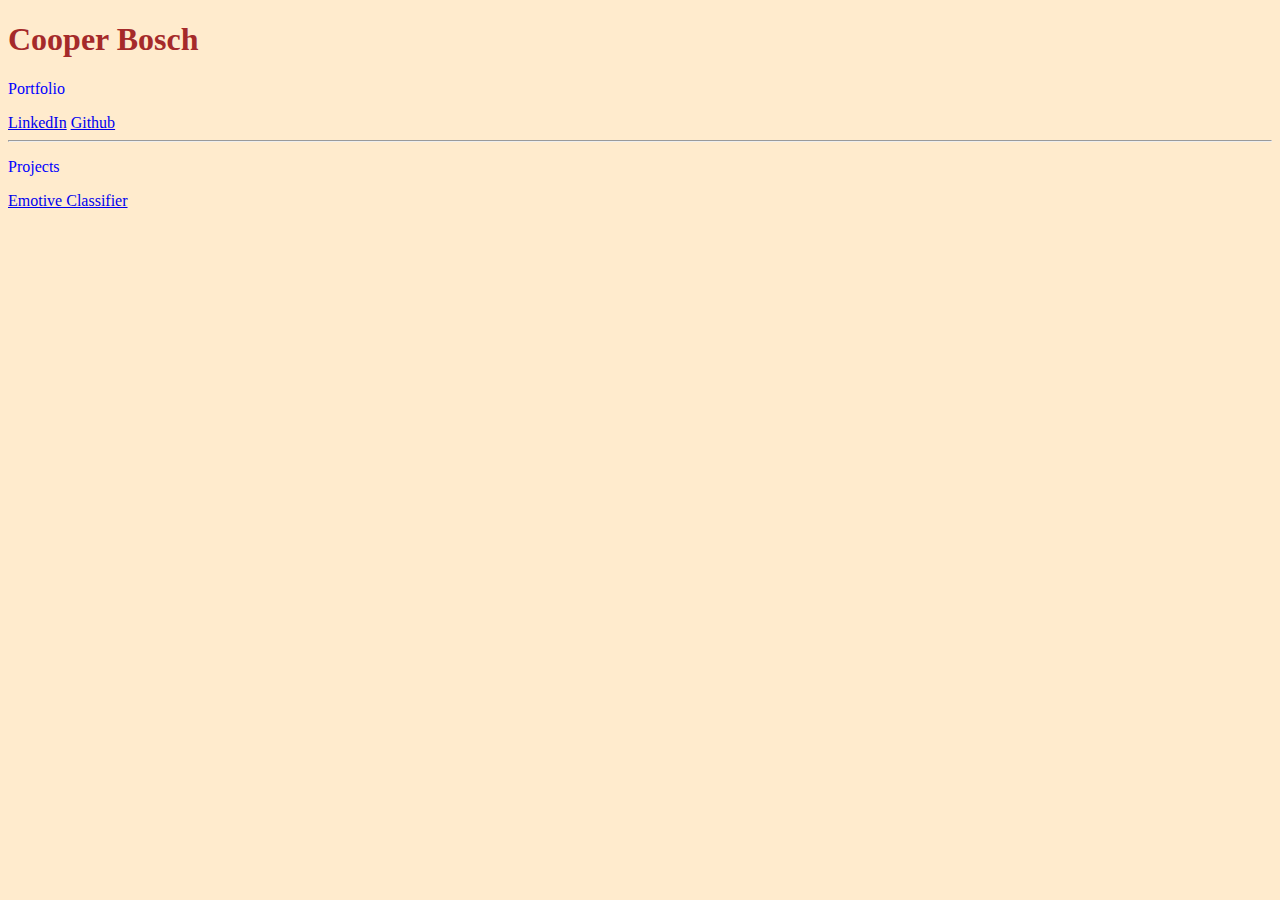
==== pages/index.html @ cca4abb4 "folder organizing" ====
<!DOCTYPE html>
<html>
<head>
    <link href="/css/styles.css" rel="stylesheet">
</head>
<body>

<h1>Cooper Bosch</h1>
<p>Portfolio</p>
<a href="https://www.linkedin.com/in/cooper-bosch-9360bb277/">LinkedIn</a>
<a href="https://github.com/cooperbosch">Github</a>

<hr>
<p>Projects</p>

<a href="/pages/emotiveclassifier.html">Emotive Classifier</a>

</body>
</html>
---- css/styles.css ----
body {background-color: blanchedalmond;}
h1   {color: brown;}
p    {color: blue;}
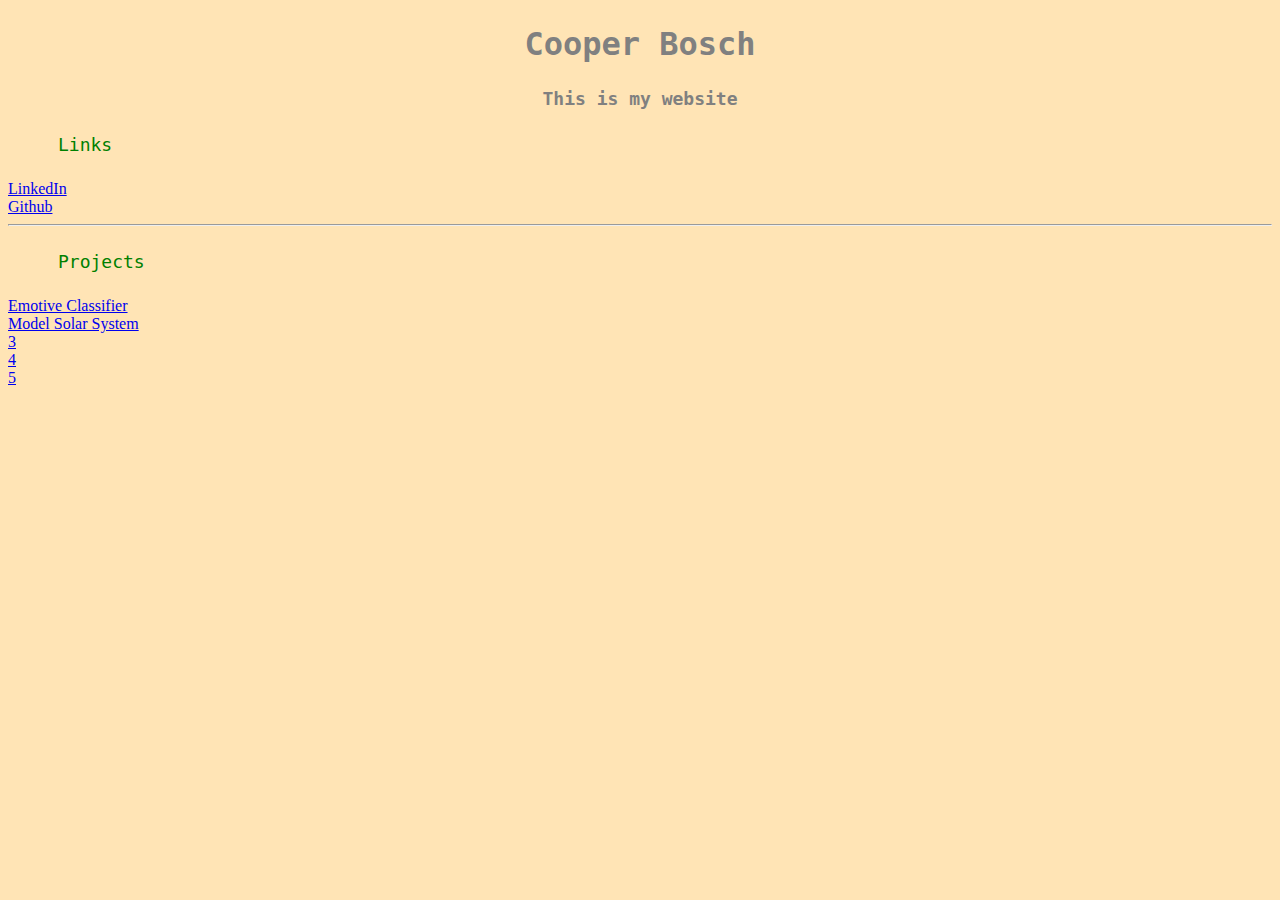
==== commit c8c0b214: "2 projects" ====
--- a/pages/index.html
+++ b/pages/index.html
@@ -6,14 +6,24 @@
 <body>
 
 <h1>Cooper Bosch</h1>
-<p>Portfolio</p>
+<h2>This is my website</h2>
+<p>Links</p>
 <a href="https://www.linkedin.com/in/cooper-bosch-9360bb277/">LinkedIn</a>
+<br>
 <a href="https://github.com/cooperbosch">Github</a>
-
+<br>
 <hr>
 <p>Projects</p>
 
 <a href="/pages/emotiveclassifier.html">Emotive Classifier</a>
+<br>
+<a href="/pages/solarsystem.html">Model Solar System</a>
+<br>
+<a href="/pages/index.html">3</a>
+<br>
+<a href="/pages/index.html">4</a>
+<br>
+<a href="/pages/index.html">5</a>
 
 </body>
 </html>
--- a/css/styles.css
+++ b/css/styles.css
@@ -1,3 +1,24 @@
-body {background-color: blanchedalmond;}
-h1   {color: brown;}
-p    {color: blue;}
+body {background-color: moccasin;}
+
+h1 {
+    color: grey; 
+    text-align: center;
+    font-family: "Lucida Console", monospace;
+    font-size:xx-large;
+    margin: 25px 50px 25px 50px;  /* Top right bottom left*/
+}
+
+h2 {
+    color: grey; 
+    text-align: center;
+    font-family: "Lucida Console", monospace;
+    font-size:large;
+    margin: 25px 50px 25px 50px;
+}
+
+p  {
+    color: green;
+    font-family: "Lucida Console", monospace;
+    font-size:large;
+    margin: 25px 50px 25px 50px;
+}
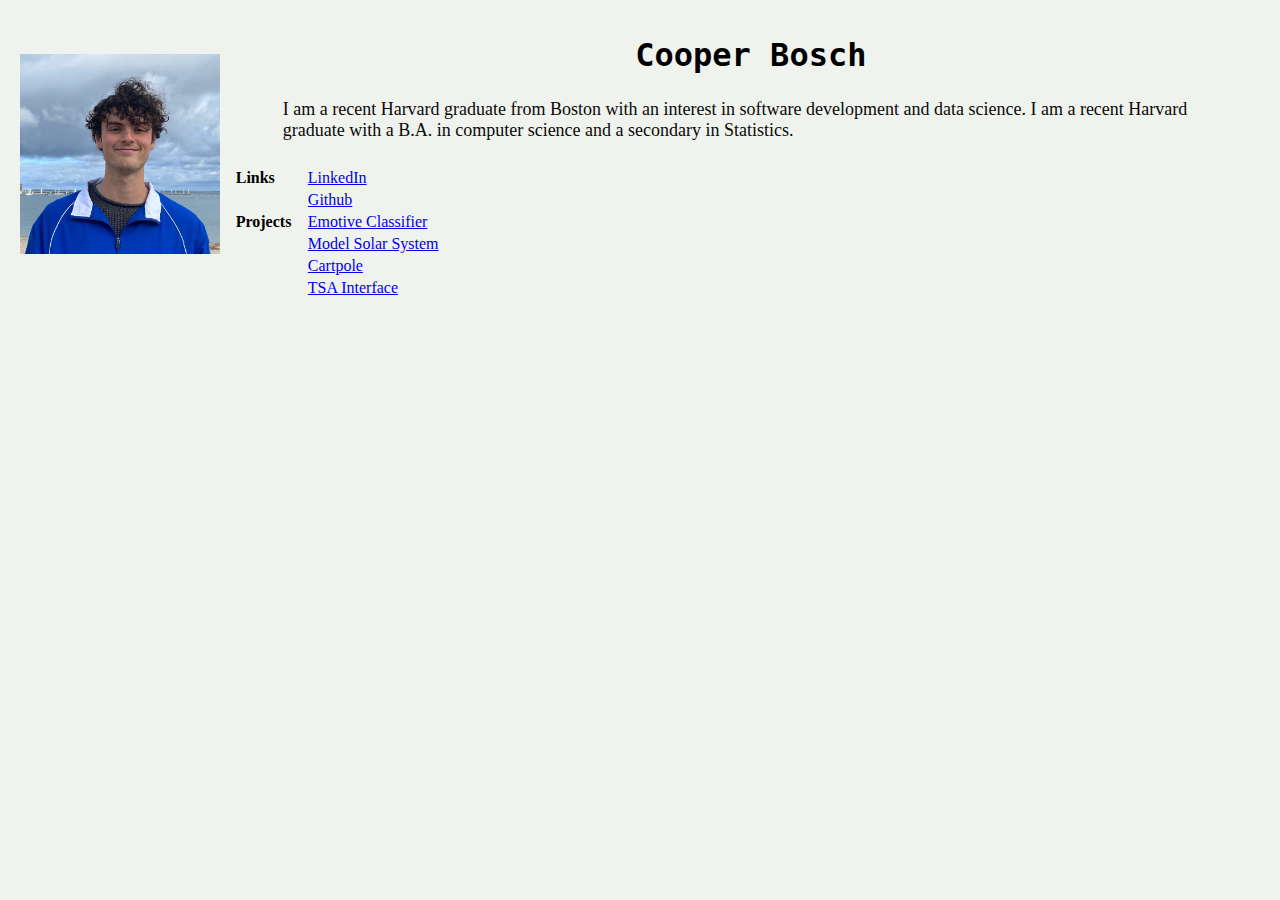
==== commit 6dfc5e21: "reverted, keeping index in pages and instead changing jekyl" ====
--- a/pages/index.html
+++ b/pages/index.html
@@ -4,26 +4,51 @@
     <link href="/css/styles.css" rel="stylesheet">
 </head>
 <body>
+    
+    <table padding=10>
+        <tr>
+            <td width="175" style="padding:10px;width:175px">
+                <img src="/images/outsideheadshot.jpg" alt="Me" height = 200 width = auto></td>
+            <td><h1>Cooper Bosch</h1>
 
-<h1>Cooper Bosch</h1>
-<h2>This is my website</h2>
-<p>Links</p>
-<a href="https://www.linkedin.com/in/cooper-bosch-9360bb277/">LinkedIn</a>
-<br>
-<a href="https://github.com/cooperbosch">Github</a>
-<br>
-<hr>
-<p>Projects</p>
+                <p>
+                    I am a recent Harvard graduate from Boston with an interest in software development and data science. 
+                    I am a recent Harvard graduate with a B.A. in computer science and a secondary in Statistics.
+                </p>
+                <table style="margin-left: 0;">
+                    <tr>
+                        <td style="padding-right: 30px">
+                            <b>Links</b>
+                        </th>
+                        <td><a href="https://www.linkedin.com/in/cooper-bosch-9360bb277/">LinkedIn</a>
+                        </td>
+                    </tr>
+                    <tr>
+                        <td></td>
+                        <td><a href="https://github.com/cooperbosch">Github</a></td>
+                    </tr>
+                    <tr>
+                        <td><b>Projects</b></td>
+                        <td><a href="/pages/emotiveclassifier.html">Emotive Classifier</a></td>
+                    </tr>
+                    <tr>
+                        <td></td>
+                        <td><a href="/pages/solarsystem.html">Model Solar System</a></td>
+                    </tr>
+                    <tr>
+                        <td></td>
+                        <td><a href="/pages/cartpole.html">Cartpole</a></td>
+                    </tr>
+                    <tr>
+                        <td></td>
+                        <td><a href="/pages/autopose.html">TSA Interface</a></td>
+                    </tr>
+        </tr>
+        
+      </table>
 
-<a href="/pages/emotiveclassifier.html">Emotive Classifier</a>
-<br>
-<a href="/pages/solarsystem.html">Model Solar System</a>
-<br>
-<a href="/pages/index.html">3</a>
-<br>
-<a href="/pages/index.html">4</a>
-<br>
-<a href="/pages/index.html">5</a>
 
 </body>
 </html>
+
+
--- a/css/styles.css
+++ b/css/styles.css
@@ -1,24 +1,28 @@
-body {background-color: moccasin;}
+body {background-color: rgb(240, 243, 237);}
 
 h1 {
-    color: grey; 
+    color: rgb(0,0,0); 
     text-align: center;
-    font-family: "Lucida Console", monospace;
+    font-family: "Palatino", monospace;
     font-size:xx-large;
     margin: 25px 50px 25px 50px;  /* Top right bottom left*/
 }
 
 h2 {
-    color: grey; 
+    color: rgb(0,0,0); 
     text-align: center;
-    font-family: "Lucida Console", monospace;
+    font-family: "Times", monospace;
     font-size:large;
     margin: 25px 50px 25px 50px;
 }
 
 p  {
-    color: green;
-    font-family: "Lucida Console", monospace;
+    color: rgb(10,10,10);
+    font-family: "Times", monospace;
     font-size:large;
     margin: 25px 50px 25px 50px;
 }
+
+table {
+    margin: 0 auto;
+}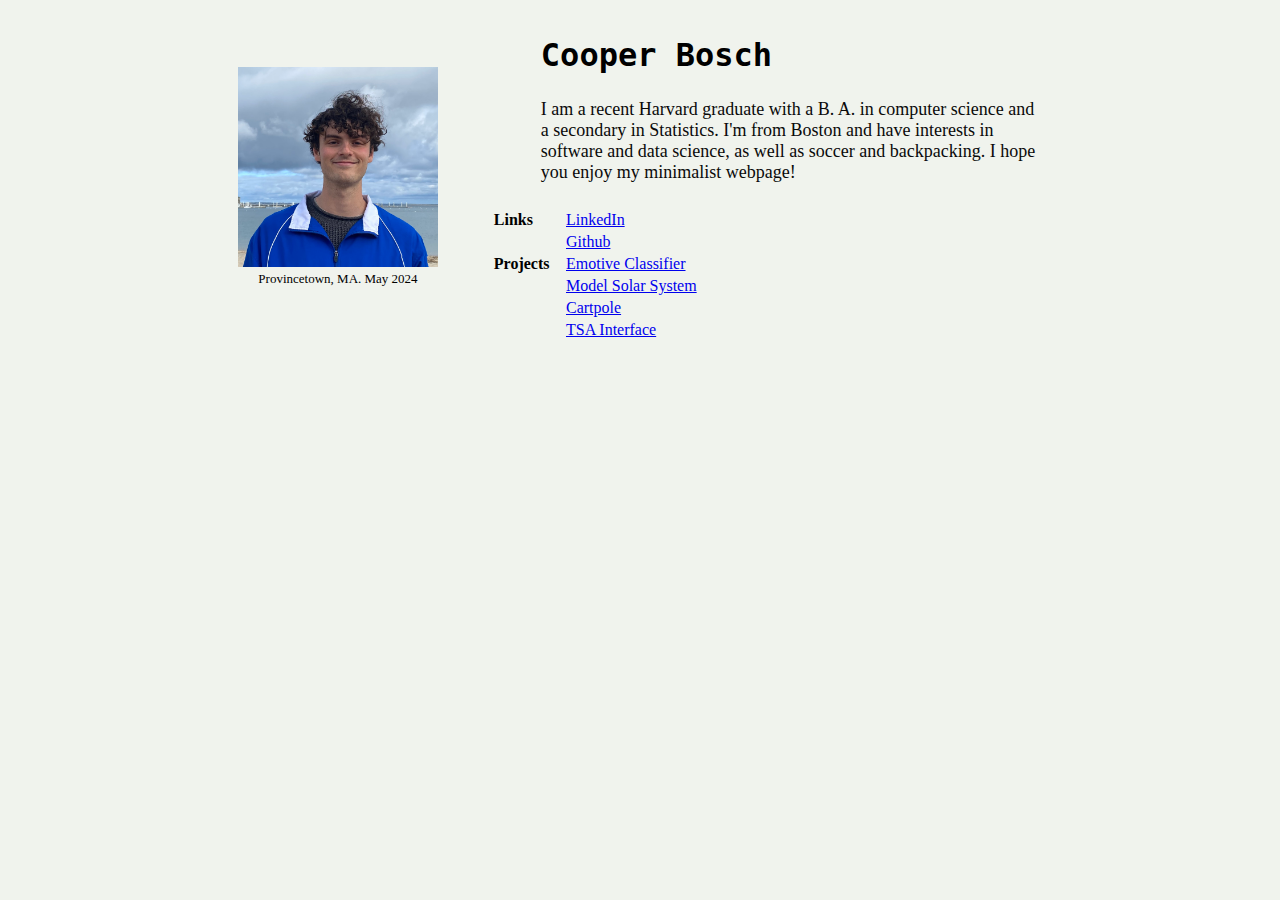
==== commit d5762143: "gitignore and side by side photos" ====
--- a/pages/index.html
+++ b/pages/index.html
@@ -7,13 +7,20 @@
     
     <table padding=10>
         <tr>
-            <td width="175" style="padding:10px;width:175px">
-                <img src="/images/outsideheadshot.jpg" alt="Me" height = 200 width = auto></td>
+            <td width="175" style="padding:10px;width:175px">    
+                <figure>
+                    <img src="/images/outsideheadshot.jpg" alt="Me" height = 200 width = auto>
+                    <figcaption>Provincetown, MA. May 2024</figcaption>
+                </figure>
+            </td>
+                
             <td><h1>Cooper Bosch</h1>
 
                 <p>
-                    I am a recent Harvard graduate from Boston with an interest in software development and data science. 
-                    I am a recent Harvard graduate with a B.A. in computer science and a secondary in Statistics.
+                    I am a recent Harvard graduate with a B. A. in computer science and a secondary in Statistics.
+                    I'm from Boston and have interests in software and data science, as well as soccer and backpacking.
+                    I hope you enjoy my minimalist webpage!
+
                 </p>
                 <table style="margin-left: 0;">
                     <tr>
--- a/css/styles.css
+++ b/css/styles.css
@@ -2,7 +2,7 @@
 
 h1 {
     color: rgb(0,0,0); 
-    text-align: center;
+    text-align: left;
     font-family: "Palatino", monospace;
     font-size:xx-large;
     margin: 25px 50px 25px 50px;  /* Top right bottom left*/
@@ -21,8 +21,18 @@
     font-family: "Times", monospace;
     font-size:large;
     margin: 25px 50px 25px 50px;
+    max-width: 500px;
 }
 
 table {
     margin: 0 auto;
-}+}
+
+figcaption {
+    font-size: small;
+    text-align: center;
+}
+
+div.container {
+    display:inline-block;
+  }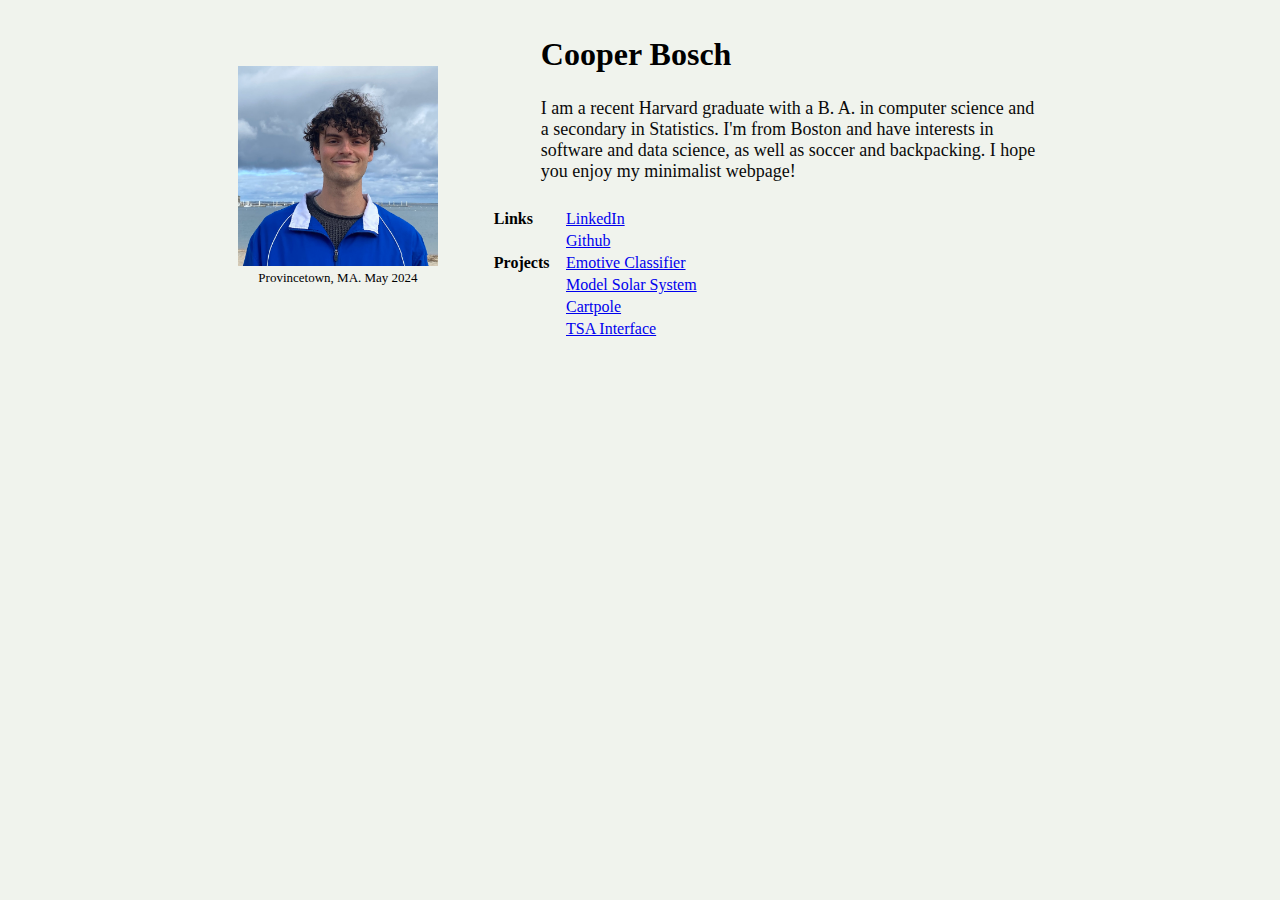
==== commit e393d671: "fixed times to times new roman" ====
--- a/pages/index.html
+++ b/pages/index.html
@@ -1,61 +1,56 @@
 <!DOCTYPE html>
 <html>
-<head>
-    <link href="/css/styles.css" rel="stylesheet">
-</head>
-<body>
-    
-    <table padding=10>
-        <tr>
-            <td width="175" style="padding:10px;width:175px">    
-                <figure>
-                    <img src="/images/outsideheadshot.jpg" alt="Me" height = 200 width = auto>
-                    <figcaption>Provincetown, MA. May 2024</figcaption>
-                </figure>
-            </td>
-                
-            <td><h1>Cooper Bosch</h1>
+	<head>
+		<link href="/css/styles.css" rel="stylesheet" />
+		<title>Homepage</title>
+	</head>
+	<body>
+		<table padding="10">
+			<tr>
+				<td width="175" style="padding:10px;width:175px">
+					<figure>
+						<img src="/images/outsideheadshot.jpg" alt="Me" height="200" width="auto" />
+						<figcaption>Provincetown, MA. May 2024</figcaption>
+					</figure>
+				</td>
 
-                <p>
-                    I am a recent Harvard graduate with a B. A. in computer science and a secondary in Statistics.
-                    I'm from Boston and have interests in software and data science, as well as soccer and backpacking.
-                    I hope you enjoy my minimalist webpage!
+				<td>
+					<h1>Cooper Bosch</h1>
 
-                </p>
-                <table style="margin-left: 0;">
-                    <tr>
-                        <td style="padding-right: 30px">
-                            <b>Links</b>
-                        </th>
-                        <td><a href="https://www.linkedin.com/in/cooper-bosch-9360bb277/">LinkedIn</a>
-                        </td>
-                    </tr>
-                    <tr>
-                        <td></td>
-                        <td><a href="https://github.com/cooperbosch">Github</a></td>
-                    </tr>
-                    <tr>
-                        <td><b>Projects</b></td>
-                        <td><a href="/pages/emotiveclassifier.html">Emotive Classifier</a></td>
-                    </tr>
-                    <tr>
-                        <td></td>
-                        <td><a href="/pages/solarsystem.html">Model Solar System</a></td>
-                    </tr>
-                    <tr>
-                        <td></td>
-                        <td><a href="/pages/cartpole.html">Cartpole</a></td>
-                    </tr>
-                    <tr>
-                        <td></td>
-                        <td><a href="/pages/autopose.html">TSA Interface</a></td>
-                    </tr>
-        </tr>
-        
-      </table>
-
-
-</body>
+					<p>
+						I am a recent Harvard graduate with a B. A. in computer science and a secondary in Statistics. I'm from Boston and have interests in software and data science, as well as soccer and backpacking. I hope you enjoy my
+						minimalist webpage!
+					</p>
+					<table style="margin-left: 0;">
+						<tr>
+							<td style="padding-right: 30px">
+								<b>Links</b>
+							</td>
+							<td><a href="https://www.linkedin.com/in/cooper-bosch-9360bb277/">LinkedIn</a></td>
+						</tr>
+						<tr>
+							<td></td>
+							<td><a href="https://github.com/cooperbosch">Github</a></td>
+						</tr>
+						<tr>
+							<td><b>Projects</b></td>
+							<td><a href="/pages/emotiveclassifier.html">Emotive Classifier</a></td>
+						</tr>
+						<tr>
+							<td></td>
+							<td><a href="/pages/solarsystem.html">Model Solar System</a></td>
+						</tr>
+						<tr>
+							<td></td>
+							<td><a href="/pages/cartpole.html">Cartpole</a></td>
+						</tr>
+						<tr>
+							<td></td>
+							<td><a href="/pages/autopose.html">TSA Interface</a></td>
+						</tr>
+					</table>
+				</td>
+			</tr>
+		</table>
+	</body>
 </html>
-
-
--- a/css/styles.css
+++ b/css/styles.css
@@ -3,7 +3,7 @@
 h1 {
     color: rgb(0,0,0); 
     text-align: left;
-    font-family: "Palatino", monospace;
+    font-family: "Palatino", serif;
     font-size:xx-large;
     margin: 25px 50px 25px 50px;  /* Top right bottom left*/
 }
@@ -11,15 +11,15 @@
 h2 {
     color: rgb(0,0,0); 
     text-align: center;
-    font-family: "Times", monospace;
+    font-family: 'Times New Roman', serif;
     font-size:large;
     margin: 25px 50px 25px 50px;
 }
 
 p  {
     color: rgb(10,10,10);
-    font-family: "Times", monospace;
-    font-size:large;
+    font-family: "Times New Roman", serif;
+    font-size: large;
     margin: 25px 50px 25px 50px;
     max-width: 500px;
 }
